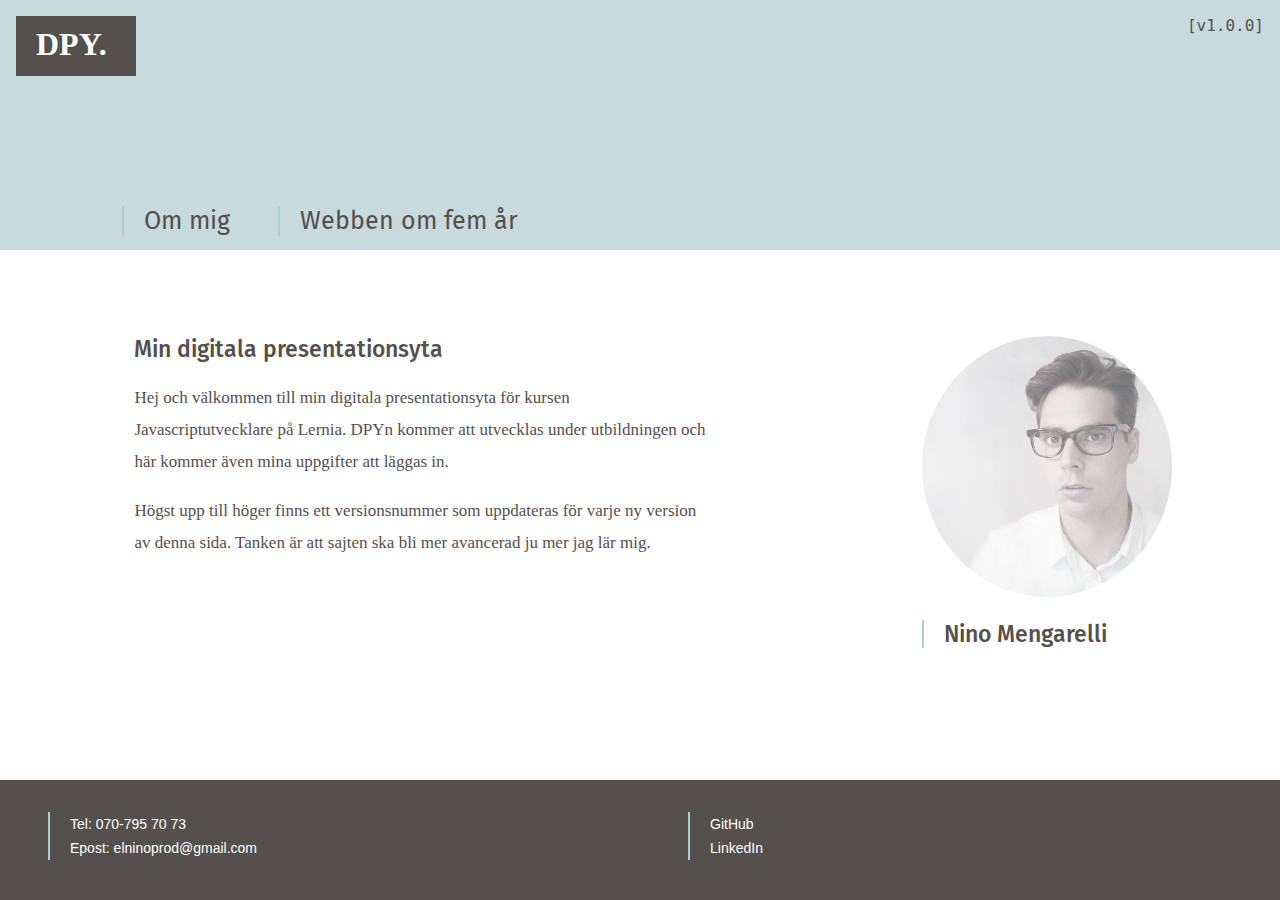
==== DPY_v1.0.0/index.html @ 85aadbed "add dpy" ====
<!doctype html>
<html lang="sv">

<head>
	<meta charset="UTF-8">
	<meta name="viewport" content="width=device-width, initial-scale=1">
	<title>DPY Nino Mengarelli</title>
	<link rel="stylesheet" type="text/css" href="css/normalize.css">
	<link rel="stylesheet" type="text/css" href="css/main.css">
	<link href="https://fonts.googleapis.com/css?family=Fira+Sans:400,500" rel="stylesheet">
</head>

<body>
	<div id="content">
		<header>
			<section>
				<div class="version">[v1.0.0]</div>
				<div class="title">
					<a href="index.html" class="home">
						<h1>DPY.</h1>
					</a>
				</div>
			</section>
			<div class="nav-container">
				<nav>
					<ul>
						<li>
							<a href="about.html" class="indent">Om mig</a>
						</li>
						<li>
							<a href="futureweb.html" class="indent">Webben om fem år</a>
						</li>
					</ul>
				</nav>
			</div>
		</header>
		<main>
			<article class="one-col">
				<h2>Min digitala presentationsyta</h2>
				<p>Hej och välkommen till min digitala presentationsyta för kursen Javascriptutvecklare på Lernia. DPYn kommer att utvecklas under utbildningen och här kommer även mina uppgifter att läggas in.</p>
				<p>Högst upp till höger finns ett versionsnummer som uppdateras för varje ny version av denna sida. Tanken är att sajten ska bli mer avancerad ju mer jag lär mig.</p>
			</article>
		</main>
		<aside>
			<article class="one-col">
				<div class="profile-img mob-center">
					<img src="images/profilbild.jpg" class="round" alt="Bild på mig">
				</div>
				<div class="indent info mob-center">
					<h2>Nino Mengarelli</h2>
				</div>
			</article>
		</aside>
	</div>
	<footer class="site-footer">
		<adress class="info">
			<article class="two-col">
				<ul class="indent">
					<li>Tel: <a href="tel:070-7957073">070-795 70 73</a></li>
					<li>Epost: <a href="mailto:elninoprod@gmail.com">elninoprod@gmail.com</a></li>
				</ul>
			</article>
			<article class="two-col">
				<ul class="indent">
					<li><a href="https://github.com/Ninodeluxe">GitHub</a></li>
					<li><a href="https://www.linkedin.com/in/nino-mengarelli-3140005b">LinkedIn</a></li>
				</ul>
			</article>
		</adress>
	</footer>

</body>

</html>
---- DPY_v1.0.0/css/main.css ----
html,
					body {
						height: 100%;
						color: #54504b;
						background: #fff;
					}
					article,
					aside,
					div,
					footer,
					header,
					section {
						box-sizing: border-box;
					}
					h1 {
						font-family: Georgia, Times, "Times New Roman", serif;
					}
					h2,
					h3 {
						font-family: 'Fira Sans', sans-serif;
						font-weight: 500;
					}
					h2 {
						font-size: 23px;
					}
					h3 {
						font-size: 18px;
					}
					p {
						font-family: Georgia, Times, "Times New Roman", serif;
						font-size: 17px;
						line-height: 32px;
						font-style: normal;
						font-variant: normal;
						font-weight: 400;
					}
					ul {
						margin: 0;
						padding: 0;
						overflow: hidden;
					}
					li {
						list-style: none;
						font-family: sans-serif;
						line-height: 24px;
						font-size: 14px;
					}
					a {
						font-family: "Helvetica Neue", Helvetica, Arial, sans-serif;
						color: #fff;
						text-decoration: none;
					}
					a:hover {
						color: #7e7e87;
						transition: color 0.2s;
					}
					section {
						padding: 1rem;
					}
					main {}
					aside {
						margin-bottom: 150px;
					}
					aside .info {
						max-width: 250px;
					}
					aside p {
						font-family: sans-serif;
						line-height: 14px;
						font-size: 14px;
					}
					header {
						height: 250px;
						width: 100%;
						position: relative;
						background-color: #c7dade;
						margin-bottom: 50px;
					}
					nav {
						padding: 20px 1rem;
					}
					nav li {
						margin: 0 0 20px 0;
					}
					nav li:last-child {
						margin-right: 0;
					}
					nav a {
						color: #54504b;
						font-family: 'Fira Sans', sans-serif;
						font-size: 25px;
						font-weight: 400;
						text-decoration: none;
					}
					article {
						padding: 1rem;
					}
					footer {
						background: #54504b;
						height: 120px;
						padding-top: 1rem;
						color: #fff;
					}
					footer a:hover {
						color: #d3d3d3;
					}
					#content {
						min-height: 100%;
						margin-bottom: -120px;
						overflow: auto;
					}
					.two-col {
						float: left;
						width: 45%;
						margin: 0 2.5%
					}
					.two-col:last-child {
						clear: right;
					}
					.one-col {
						width: 95%;
						margin: 0 2.5%;
						clear: both;
					}
					.mob-center {
						margin: 0 auto;
					}
					.nav-container {
						width: 100%;
						height: 110px;
						/*					background: #54504b;*/
						position: absolute;
						bottom: 0;
					}
					.profile-img {
						max-width: 250px;
						height: auto;
						margin-top: 50px;
					}
					.profile-img img {
						width: 100%;
					}
					.content-img {
						text-align: center;
						padding: 1rem;
					}
					.content-img img {
						width: auto;
						height: 75px;
						margin: 0 50px 0 0;
					}
					.title {
						background: #54504b;
						width: 120px;
						height: 60px;
					}
					.title h1 {
						color: #fff;
						padding: 10px;
						width: 80px;
						margin: 0 auto;
					}
					.version {
						float: right;
						color: #54504b;
						font-family: Consolas, monaco, monospace;
					}
					.round {
						-webkit-border-radius: 50%;
						-moz-border-radius: 50%;
						border-radius: 50%;
					}
					.indent {
						border-left: 2px solid #abced4;
						padding-left: 20px;
					}
					.-active {
						color: #7e7e87;
					}
					.shadow {
						-moz-box-shadow: 3px 3px 12px 0px #ccc;
						-webkit-box-shadow: 3px 3px 12px 0px #ccc;
						box-shadow: 3px 3px 12px 0px #ccc;
					}
					@media (min-width: 485px) {
						nav {}
						nav li {
							margin: 0 40px 0 0;
							padding: 4px;
							float: left;
						}
						.nav-container {
							height: 65px;
						}
					}
					@media (min-width: 768px) {
						main {
							width: 70%;
							float: left;
							margin-bottom: 180px;
						}
						aside {
							float: right;
							width: 30%;
						}
						.mob-center {
							margin: 0;
						}
						.center {
							margin: 0 auto;
						}
						.profile-img {
							margin-top: 20px;
						}
						.content-img img {
							height: 100px;
						}
						@media (min-width: 1024px) {
							main {
								width: 50%;
								margin-left: 8%;
							}
							nav {
								margin-left: 8%;
							}
						}
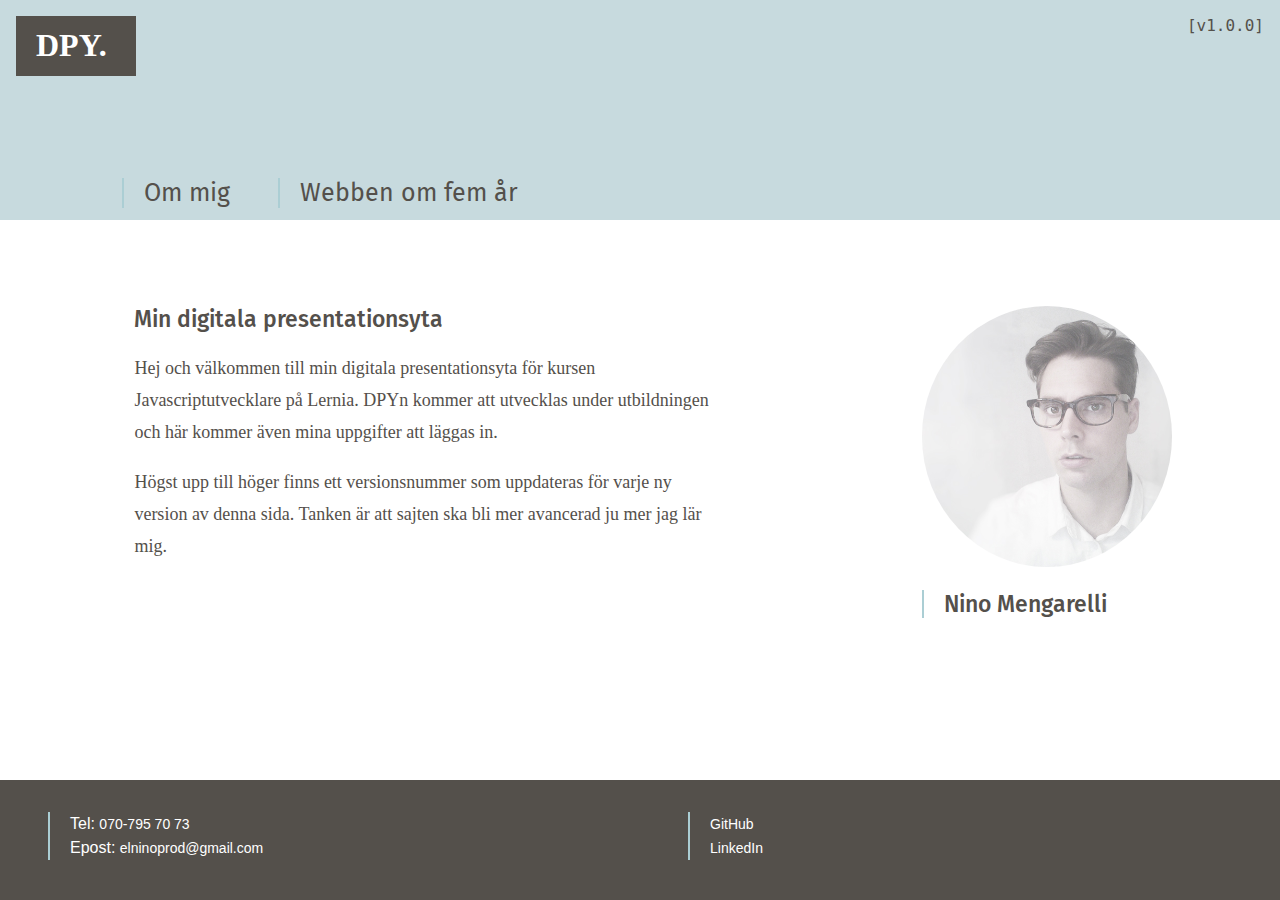
==== commit 0f7afa3d: "Webben om fem år" ====
--- a/DPY_v1.0.0/index.html
+++ b/DPY_v1.0.0/index.html
@@ -62,8 +62,8 @@
 			</article>
 			<article class="two-col">
 				<ul class="indent">
-					<li><a href="https://github.com/Ninodeluxe">GitHub</a></li>
-					<li><a href="https://www.linkedin.com/in/nino-mengarelli-3140005b">LinkedIn</a></li>
+					<li><a href="https://github.com/Ninodeluxe" target="_blank">GitHub</a></li>
+					<li><a href="https://www.linkedin.com/in/nino-mengarelli-3140005b" target="_blank">LinkedIn</a></li>
 				</ul>
 			</article>
 		</adress>
--- a/DPY_v1.0.0/css/main.css
+++ b/DPY_v1.0.0/css/main.css
@@ -1,226 +1,233 @@
-						html,
-					body {
-						height: 100%;
-						color: #54504b;
-						background: #fff;
-					}
-					article,
-					aside,
-					div,
-					footer,
-					header,
-					section {
-						box-sizing: border-box;
-					}
-					h1 {
-						font-family: Georgia, Times, "Times New Roman", serif;
-					}
-					h2,
-					h3 {
-						font-family: 'Fira Sans', sans-serif;
-						font-weight: 500;
-					}
-					h2 {
-						font-size: 23px;
-					}
-					h3 {
-						font-size: 18px;
-					}
-					p {
-						font-family: Georgia, Times, "Times New Roman", serif;
-						font-size: 17px;
-						line-height: 32px;
-						font-style: normal;
-						font-variant: normal;
-						font-weight: 400;
-					}
-					ul {
-						margin: 0;
-						padding: 0;
-						overflow: hidden;
-					}
-					li {
-						list-style: none;
-						font-family: sans-serif;
-						line-height: 24px;
-						font-size: 14px;
-					}
-					a {
-						font-family: "Helvetica Neue", Helvetica, Arial, sans-serif;
-						color: #fff;
-						text-decoration: none;
-					}
-					a:hover {
-						color: #7e7e87;
-						transition: color 0.2s;
-					}
-					section {
-						padding: 1rem;
-					}
-					main {}
-					aside {
-						margin-bottom: 150px;
-					}
-					aside .info {
-						max-width: 250px;
-					}
-					aside p {
-						font-family: sans-serif;
-						line-height: 14px;
-						font-size: 14px;
-					}
-					header {
-						height: 250px;
-						width: 100%;
-						position: relative;
-						background-color: #c7dade;
-						margin-bottom: 50px;
-					}
-					nav {
-						padding: 20px 1rem;
-					}
-					nav li {
-						margin: 0 0 20px 0;
-					}
-					nav li:last-child {
-						margin-right: 0;
-					}
-					nav a {
-						color: #54504b;
-						font-family: 'Fira Sans', sans-serif;
-						font-size: 25px;
-						font-weight: 400;
-						text-decoration: none;
-					}
-					article {
-						padding: 1rem;
-					}
-					footer {
-						background: #54504b;
-						height: 120px;
-						padding-top: 1rem;
-						color: #fff;
-					}
-					footer a:hover {
-						color: #d3d3d3;
-					}
-					#content {
-						min-height: 100%;
-						margin-bottom: -120px;
-						overflow: auto;
-					}
-					.two-col {
-						float: left;
-						width: 45%;
-						margin: 0 2.5%
-					}
-					.two-col:last-child {
-						clear: right;
-					}
-					.one-col {
-						width: 95%;
-						margin: 0 2.5%;
-						clear: both;
-					}
-					.mob-center {
-						margin: 0 auto;
-					}
-					.nav-container {
-						width: 100%;
-						height: 110px;
-						/*					background: #54504b;*/
-						position: absolute;
-						bottom: 0;
-					}
-					.profile-img {
-						max-width: 250px;
-						height: auto;
-						margin-top: 50px;
-					}
-					.profile-img img {
-						width: 100%;
-					}
-					.content-img {
-						text-align: center;
-						padding: 1rem;
-					}
-					.content-img img {
-						width: auto;
-						height: 75px;
-						margin: 0 50px 0 0;
-					}
-					.title {
-						background: #54504b;
-						width: 120px;
-						height: 60px;
-					}
-					.title h1 {
-						color: #fff;
-						padding: 10px;
-						width: 80px;
-						margin: 0 auto;
-					}
-					.version {
-						float: right;
-						color: #54504b;
-						font-family: Consolas, monaco, monospace;
-					}
-					.round {
-						-webkit-border-radius: 50%;
-						-moz-border-radius: 50%;
-						border-radius: 50%;
-					}
-					.indent {
-						border-left: 2px solid #abced4;
-						padding-left: 20px;
-					}
-					.-active {
-						color: #7e7e87;
-					}
-					.shadow {
-						-moz-box-shadow: 3px 3px 12px 0px #ccc;
-						-webkit-box-shadow: 3px 3px 12px 0px #ccc;
-						box-shadow: 3px 3px 12px 0px #ccc;
-					}
-					@media (min-width: 485px) {
-						nav {}
-						nav li {
-							margin: 0 40px 0 0;
-							padding: 4px;
-							float: left;
-						}
-						.nav-container {
-							height: 65px;
-						}
-					}
-					@media (min-width: 768px) {
-						main {
-							width: 70%;
-							float: left;
-							margin-bottom: 180px;
-						}
-						aside {
-							float: right;
-							width: 30%;
-						}
-						.mob-center {
-							margin: 0;
-						}
-						.center {
-							margin: 0 auto;
-						}
-						.profile-img {
-							margin-top: 20px;
-						}
-						.content-img img {
-							height: 100px;
-						}
-						@media (min-width: 1024px) {
-							main {
-								width: 50%;
-								margin-left: 8%;
-							}
-							nav {
-								margin-left: 8%;
-							}
-						}
+	html,
+body {
+	height: 100%;
+	color: #54504b;
+	background: #fff;
+}
+article,
+aside,
+div,
+footer,
+header,
+section {
+	box-sizing: border-box;
+}
+h1 {
+	font-family: Georgia, Times, "Times New Roman", serif;
+}
+h2,
+h3 {
+	font-family: 'Fira Sans', sans-serif;
+	font-weight: 500;
+}
+h2 {
+	font-size: 23px;
+}
+h3 {
+	font-size: 18px;
+}
+p {
+	font-family: Georgia, Times, "Times New Roman", serif;
+	font-size: 18px;
+	line-height: 32px;
+	font-style: normal;
+	font-variant: normal;
+	font-weight: 400;
+}
+ul {
+	margin: 0;
+	padding: 0;
+	overflow: hidden;
+}
+li {
+	list-style: none;
+}
+a {
+	color: #54504b;
+	font-family: "Helvetica Neue", Helvetica, Arial, sans-serif;
+	text-decoration: none;
+	line-height: 28px;
+}
+a:hover {
+	color: #7e7e87;
+	transition: color 0.2s;
+}
+section {
+	padding: 1rem;
+}
+main {}
+aside {
+	margin-bottom: 150px;
+}
+aside .info {
+	max-width: 250px;
+}
+aside .info p {
+	font-family: sans-serif;
+	line-height: 14px;
+	font-size: 14px;
+}
+aside ul a {
+	text-decoration: underline;
+	font-style: italic;
+}
+header {
+	height: 220px;
+	width: 100%;
+	position: relative;
+	background-color: #c7dade;
+	margin-bottom: 50px;
+}
+nav {
+	padding: 20px 1rem;
+}
+nav li {
+	margin: 0 0 20px 0;
+}
+nav li:last-child {
+	margin-right: 0;
+}
+nav a {
+	color: #54504b;
+	font-family: 'Fira Sans', sans-serif;
+	font-size: 25px;
+	font-weight: 400;
+	text-decoration: none;
+}
+article {
+	padding: 1rem;
+}
+footer {
+	background: #54504b;
+	height: 120px;
+	padding-top: 1rem;
+	color: #fff;
+}
+footer a {
+	color: #fff;
+	line-height: 24px;
+	font-size: 14px;
+}
+footer a:hover {
+	color: #d3d3d3;
+}
+#content {
+	min-height: 100%;
+	margin-bottom: -120px;
+	overflow: auto;
+}
+.two-col {
+	float: left;
+	width: 45%;
+	margin: 0 2.5%
+}
+.two-col:last-child {
+	clear: right;
+}
+.one-col {
+	width: 95%;
+	margin: 0 2.5%;
+	clear: both;
+}
+.mob-center {
+	margin: 0 auto;
+}
+.nav-container {
+	width: 100%;
+	height: 110px;
+	/*					background: #54504b;*/
+	position: absolute;
+	bottom: 0;
+}
+.profile-img {
+	max-width: 250px;
+	height: auto;
+	margin-top: 50px;
+}
+.profile-img img {
+	width: 100%;
+}
+.content-img {
+	text-align: center;
+	padding: 1rem;
+}
+.content-img img {
+	width: auto;
+	height: 75px;
+	margin: 0 50px 0 0;
+}
+.title {
+	background: #54504b;
+	width: 120px;
+	height: 60px;
+}
+.title h1 {
+	color: #fff;
+	padding: 15px;
+	width: 80px;
+	margin: 0 auto;
+}
+.version {
+	float: right;
+	color: #54504b;
+	font-family: Consolas, monaco, monospace;
+}
+.round {
+	-webkit-border-radius: 50%;
+	-moz-border-radius: 50%;
+	border-radius: 50%;
+}
+.indent {
+	border-left: 2px solid #abced4;
+	padding-left: 20px;
+}
+.-active {
+	color: #7e7e87;
+}
+.shadow {
+	-moz-box-shadow: 3px 3px 12px 0px #ccc;
+	-webkit-box-shadow: 3px 3px 12px 0px #ccc;
+	box-shadow: 3px 3px 12px 0px #ccc;
+}
+@media (min-width: 485px) {
+	nav {}
+	nav li {
+		margin: 0 40px 0 0;
+		padding: 4px;
+		float: left;
+	}
+	.nav-container {
+		height: 65px;
+	}
+}
+@media (min-width: 768px) {
+	main {
+		width: 70%;
+		float: left;
+		margin-bottom: 180px;
+	}
+	aside {
+		float: right;
+		width: 30%;
+	}
+	.mob-center {
+		margin: 0;
+	}
+	.center {
+		margin: 0 auto;
+	}
+	.profile-img {
+		margin-top: 20px;
+	}
+	.content-img img {
+		height: 100px;
+	}
+	@media (min-width: 1024px) {
+		main {
+			width: 50%;
+			margin-left: 8%;
+		}
+		nav {
+			margin-left: 8%;
+		}
+	}